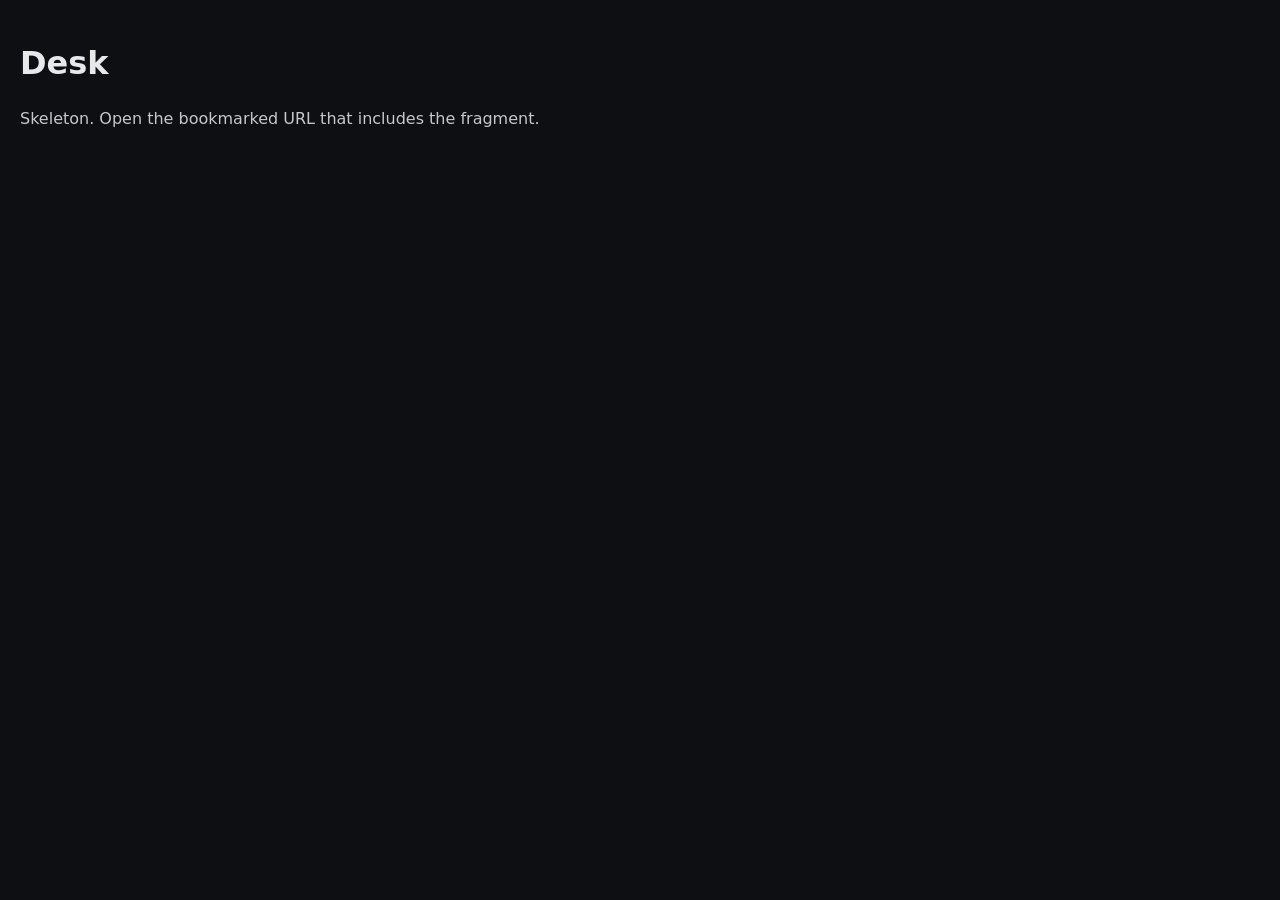
==== index.html @ 5bd6d648 "publish" ====
<!DOCTYPE html>
<html lang="en">
<head>
  <meta charset="utf-8">
  <meta name="viewport" content="width=device-width, initial-scale=1, viewport-fit=cover">
  <title>Desk</title>
  <link rel="stylesheet" href="app.css">
  <link rel="manifest" href="manifest.json">
</head>
<body>
  <main id="app">
    <h1>Desk</h1>
    <p id="status">Skeleton. Live view arrives in a later step.</p>
    <pre id="payload" hidden></pre>
  </main>
  <script src="chart.js"></script>
  <script src="app.js"></script>
</body>
</html>
---- app.css ----
html,body{margin:0;padding:0;background:#0e0f12;color:#e8e8ea;font:16px/1.4 system-ui,sans-serif}
#app{padding:1.25rem}
#status{opacity:.85}
#payload{white-space:pre-wrap;background:#181a20;padding:1rem;border-radius:8px;overflow:auto}
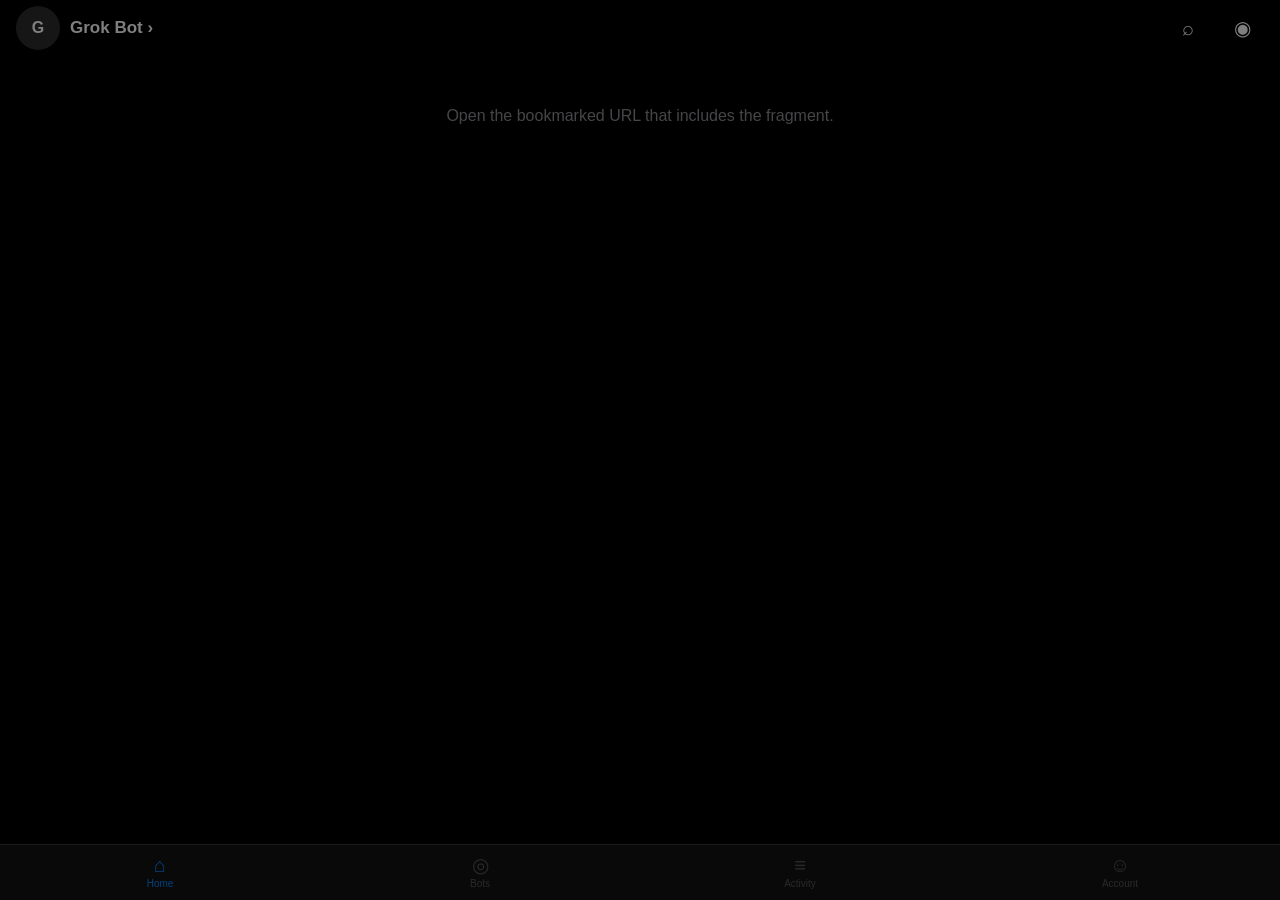
==== commit 067be2db: "publish desk app and encrypted data" ====
--- a/index.html
+++ b/index.html
@@ -3,16 +3,48 @@
 <head>
   <meta charset="utf-8">
   <meta name="viewport" content="width=device-width, initial-scale=1, viewport-fit=cover">
-  <title>Desk</title>
+  <meta name="theme-color" content="#000000">
+  <meta name="apple-mobile-web-app-capable" content="yes">
+  <meta name="apple-mobile-web-app-status-bar-style" content="black-translucent">
+  <meta name="mobile-web-app-capable" content="yes">
+  <meta name="apple-mobile-web-app-title" content="Grok Bot">
+  <title>Grok Bot</title>
+  <link rel="manifest" href="manifest.json">
+  <link rel="apple-touch-icon" href="apple-touch-icon.png">
+  <link rel="icon" type="image/png" sizes="192x192" href="icons/icon-192.png">
   <link rel="stylesheet" href="app.css">
-  <link rel="manifest" href="manifest.json">
 </head>
 <body>
-  <main id="app">
-    <h1>Desk</h1>
-    <p id="status">Skeleton. Live view arrives in a later step.</p>
-    <pre id="payload" hidden></pre>
-  </main>
+  <div id="error-banner" hidden></div>
+  <div id="app" class="loading">
+    <div class="skel-home">
+      <div class="navbar">
+        <div class="skel av"></div>
+        <div class="skel line w80"></div>
+        <div class="skel ic"></div>
+        <div class="skel ic"></div>
+      </div>
+      <div class="pad">
+        <div class="skel bal"></div>
+        <div class="skel line w40"></div>
+        <div class="skel chart"></div>
+        <div class="skel live"></div>
+        <div class="skel line w50"></div>
+        <div class="skel-row">
+          <div class="skel card"></div>
+          <div class="skel card"></div>
+        </div>
+      </div>
+    </div>
+  </div>
+  <nav id="tabbar" hidden>
+    <button data-tab="home" class="on" type="button"><span class="ico">⌂</span><span>Home</span></button>
+    <button data-tab="bots" type="button"><span class="ico">◎</span><span>Bots</span></button>
+    <button data-tab="activity" type="button"><span class="ico">≡</span><span>Activity</span></button>
+    <button data-tab="account" type="button"><span class="ico">☺</span><span>Account</span></button>
+  </nav>
+  <div id="sheet" hidden></div>
+  <div id="toast" hidden></div>
   <script src="chart.js"></script>
   <script src="app.js"></script>
 </body>
--- a/app.css
+++ b/app.css
@@ -1,4 +1,420 @@
-html,body{margin:0;padding:0;background:#0e0f12;color:#e8e8ea;font:16px/1.4 system-ui,sans-serif}
-#app{padding:1.25rem}
-#status{opacity:.85}
-#payload{white-space:pre-wrap;background:#181a20;padding:1rem;border-radius:8px;overflow:auto}
+:root {
+  --bg: #000;
+  --text: #fff;
+  --secondary: rgba(235, 235, 245, 0.6);
+  --tertiary: rgba(235, 235, 245, 0.3);
+  --sep: rgba(84, 84, 88, 0.55);
+  --card: #1c1c1e;
+  --card2: #2c2c2e;
+  --green: #00d35a;
+  --red: #ff453a;
+  --orange: #ff9f0a;
+  --cyan: #64d2ff;
+  --blue: #0a84ff;
+  --yellow: #ffd60a;
+  --pink: #ff6b9a;
+  --purple: #bf5af2;
+  --gutter: 16px;
+  --tab-h: 56px;
+  --font-display: "SF Pro Display", -apple-system, BlinkMacSystemFont, "Helvetica Neue", sans-serif;
+  --font-text: "SF Pro Text", -apple-system, BlinkMacSystemFont, "Helvetica Neue", sans-serif;
+  --font-mono: "SF Mono", ui-monospace, Menlo, Consolas, monospace;
+}
+* { box-sizing: border-box; -webkit-tap-highlight-color: transparent; }
+html, body {
+  margin: 0; padding: 0;
+  background: var(--bg); color: var(--text);
+  font-family: var(--font-text);
+  font-size: 16px; line-height: 1.3;
+  min-height: 100%;
+}
+body {
+  padding-top: env(safe-area-inset-top);
+  padding-bottom: calc(var(--tab-h) + env(safe-area-inset-bottom));
+}
+button, input { font: inherit; color: inherit; }
+button { background: none; border: 0; padding: 0; cursor: pointer; }
+img { max-width: 100%; display: block; }
+.tabular, .num, .odometer { font-variant-numeric: tabular-nums; font-feature-settings: "tnum"; }
+
+/* error */
+#error-banner {
+  position: sticky; top: 0; z-index: 40;
+  background: #3a1010; color: var(--red);
+  padding: 10px var(--gutter);
+  font-size: 13px;
+}
+
+/* navbar */
+.navbar {
+  display: flex; align-items: center; gap: 10px;
+  padding: 6px var(--gutter) 8px;
+  min-height: 52px;
+}
+.navbar .title {
+  flex: 1; font-weight: 600; font-size: 17px;
+}
+.avatar, .navbtn, .skel.av, .skel.ic {
+  width: 44px; height: 44px; min-width: 44px;
+  border-radius: 50%;
+  display: flex; align-items: center; justify-content: center;
+}
+.avatar { background: var(--card2); font-weight: 600; }
+.navbtn { color: var(--text); font-size: 20px; }
+
+/* loading skeletons */
+.skel {
+  background: var(--card);
+  border-radius: 10px;
+  animation: pulse 1.2s ease-in-out infinite;
+}
+.skel.av, .skel.ic { border-radius: 50%; }
+.skel.line { height: 14px; }
+.skel.w80 { width: 80px; }
+.skel.w40 { width: 40%; }
+.skel.w50 { width: 50%; }
+.skel.bal { height: 72px; width: 70%; margin: 8px 0; border-radius: 12px; }
+.skel.chart { height: 180px; border-radius: 16px; margin: 16px 0; }
+.skel.live { height: 0; padding-bottom: 56.25%; border-radius: 22px; margin: 12px 0; }
+.skel-row { display: flex; gap: 12px; overflow: hidden; }
+.skel.card { width: 220px; height: 140px; flex: 0 0 220px; border-radius: 16px; }
+@keyframes pulse { 0%, 100% { opacity: 0.5; } 50% { opacity: 1; } }
+@media (prefers-reduced-motion: reduce) {
+  .skel { animation: none; opacity: 0.7; }
+  .digit-roll { transition: none !important; }
+}
+
+.pad { padding: 0 var(--gutter) 24px; }
+.section-h {
+  display: flex; align-items: baseline; justify-content: space-between;
+  margin: 22px 0 10px;
+  font-size: 17px; font-weight: 600;
+}
+.section-h .more { color: var(--blue); font-weight: 500; font-size: 15px; min-height: 44px; display: flex; align-items: center; }
+
+/* home balance */
+.balance-row { padding: 4px 0 0; }
+.odometer {
+  font-family: var(--font-display);
+  font-size: 72px; font-weight: 600; letter-spacing: -2px;
+  line-height: 1;
+  display: flex; align-items: flex-end; flex-wrap: wrap;
+}
+.odometer .cur { font-size: 36px; margin-right: 2px; margin-bottom: 8px; letter-spacing: 0; }
+.odometer .digits { display: inline-flex; }
+.digit {
+  display: inline-block; height: 72px; overflow: hidden; position: relative;
+  width: 0.62em;
+}
+.digit span {
+  display: flex; flex-direction: column;
+  transition: transform 600ms ease-out;
+}
+.meta-row {
+  display: flex; align-items: center; gap: 8px;
+  margin-top: 8px; color: var(--secondary); font-size: 15px;
+}
+.pill {
+  display: inline-flex; align-items: center; justify-content: center;
+  padding: 3px 8px; border-radius: 999px;
+  font-family: var(--font-mono); font-size: 12px;
+  min-height: 22px;
+}
+.pill.paper { background: rgba(255, 159, 10, 0.18); color: var(--orange); }
+.pill.mult { background: rgba(0, 211, 90, 0.16); color: var(--green); }
+.pill.red { background: rgba(255, 69, 58, 0.16); color: var(--red); }
+.pill.green { background: rgba(0, 211, 90, 0.16); color: var(--green); }
+.up { color: var(--green); }
+.down { color: var(--red); }
+
+/* chart */
+.chart-wrap { position: relative; margin: 16px -4px 8px; height: 200px; }
+.chart-wrap canvas { width: 100%; height: 100%; display: block; }
+.chart-marks { pointer-events: none; position: absolute; inset: 0; }
+.mark {
+  position: absolute; transform: translate(-50%, -110%);
+  font-size: 11px; font-weight: 600; white-space: nowrap;
+}
+.mark.blue { color: var(--blue); }
+.mark.green { color: var(--green); }
+.mark.red { color: var(--red); }
+.ranges {
+  display: flex; gap: 4px; margin: 4px 0 16px;
+}
+.ranges button {
+  flex: 1; min-height: 44px;
+  color: var(--secondary); font-size: 13px; font-weight: 600;
+  border-radius: 8px;
+}
+.ranges button.on { color: var(--text); background: var(--card); }
+
+/* live screen */
+.live-card { margin: 4px 0 8px; }
+.live-frame {
+  position: relative;
+  width: 100%;
+  aspect-ratio: 16 / 9;
+  border-radius: 22px;
+  overflow: hidden;
+  background: var(--card);
+}
+.live-frame img {
+  position: absolute; inset: 0;
+  width: 100%; height: 100%;
+  object-fit: cover;
+  opacity: 0; transition: opacity 180ms linear;
+}
+.live-frame img.show { opacity: 1; }
+.live-empty {
+  position: absolute; inset: 0;
+  display: flex; align-items: center; justify-content: center;
+  color: var(--tertiary); font-size: 14px;
+}
+.live-tag {
+  position: absolute; top: 10px; left: 10px;
+  display: flex; align-items: center; gap: 6px;
+  background: rgba(0,0,0,0.55); color: #fff;
+  font-size: 12px; padding: 5px 8px; border-radius: 999px;
+  z-index: 2;
+}
+.dot { width: 7px; height: 7px; border-radius: 50%; background: #666; }
+.dot.live { background: var(--red); }
+.live-lane {
+  position: absolute; top: 10px; right: 10px; z-index: 2;
+  background: rgba(0,0,0,0.55); font-size: 12px;
+  padding: 5px 8px; border-radius: 999px;
+}
+.live-last {
+  margin-top: 10px; font-size: 14px; color: var(--secondary);
+  display: flex; align-items: center; gap: 8px; min-height: 32px;
+}
+.checks { display: flex; gap: 4px; }
+.check {
+  width: 16px; height: 16px; border-radius: 50%;
+  background: var(--card2); color: var(--tertiary);
+  font-size: 10px; display: flex; align-items: center; justify-content: center;
+}
+.check.ok { background: rgba(0,211,90,0.2); color: var(--green); }
+
+/* bot cards carousel */
+.carousel {
+  display: flex; gap: 12px;
+  overflow-x: auto;
+  scroll-snap-type: x mandatory;
+  padding-bottom: 8px;
+  margin: 0 calc(-1 * var(--gutter));
+  padding-left: var(--gutter); padding-right: var(--gutter);
+  -webkit-overflow-scrolling: touch;
+}
+.carousel::-webkit-scrollbar { display: none; }
+.bot-card {
+  flex: 0 0 240px;
+  scroll-snap-align: start;
+  background: var(--card);
+  border-radius: 16px;
+  padding: 14px;
+  min-height: 148px;
+}
+.bot-card .who { font-weight: 600; font-size: 15px; display: flex; justify-content: space-between; }
+.bot-card .hl { color: var(--secondary); font-size: 13px; margin: 4px 0 8px; }
+.feed-item { font-size: 12px; color: var(--secondary); padding: 2px 0; white-space: nowrap; overflow: hidden; text-overflow: ellipsis; }
+.feed-item.kill { color: var(--tertiary); text-decoration: line-through; text-decoration-color: var(--red); }
+.feed-item.pass { color: var(--cyan); }
+.layers { display: grid; grid-template-columns: 1fr 1fr; gap: 3px 8px; margin: 6px 0; }
+.layer-s { height: 6px; border-radius: 3px; background: var(--card2); }
+.layer-s.on { background: var(--yellow); }
+.layer-s.ok { background: var(--green); }
+.layer-s.bad { background: var(--red); }
+.score-row { display: flex; align-items: center; gap: 8px; }
+.ring { width: 36px; height: 36px; }
+.exec-bar { font-size: 13px; margin-top: 8px; color: var(--secondary); }
+.pills { display: flex; gap: 6px; flex-wrap: wrap; margin-top: 8px; }
+
+/* activity rows */
+.rows { background: var(--card); border-radius: 16px; overflow: hidden; }
+.row {
+  display: flex; align-items: center; gap: 12px;
+  min-height: 64px;
+  padding: 10px 14px;
+  text-align: left; width: 100%;
+  color: inherit;
+}
+.row + .row { border-top: 1px solid var(--sep); }
+.row .mid { flex: 1; min-width: 0; }
+.row .t { font-weight: 600; font-size: 15px; }
+.row .s { color: var(--secondary); font-size: 13px; margin-top: 2px; }
+.row .r { text-align: right; font-variant-numeric: tabular-nums; font-weight: 600; font-size: 15px; }
+.empty {
+  padding: 48px 16px; text-align: center;
+  color: var(--secondary); font-size: 16px;
+}
+
+/* bots tab */
+.bot-full {
+  background: var(--card);
+  border-radius: 16px;
+  padding: 16px;
+  margin-bottom: 12px;
+}
+.bot-full .top { display: flex; align-items: center; gap: 10px; }
+.status-dot { width: 8px; height: 8px; border-radius: 50%; background: #555; }
+.status-dot.running { background: var(--green); }
+.status-dot.paused { background: var(--orange); }
+.status-dot.idle { background: var(--tertiary); }
+.bot-full h2 { margin: 0; font-size: 17px; flex: 1; }
+.switch {
+  width: 51px; height: 31px; min-width: 51px;
+  border-radius: 16px; background: var(--card2);
+  position: relative; border: 0;
+}
+.switch.on { background: var(--green); }
+.switch.locked { opacity: 0.45; }
+.switch i {
+  position: absolute; top: 2px; left: 2px;
+  width: 27px; height: 27px; border-radius: 50%;
+  background: #fff;
+  transition: transform 200ms ease;
+}
+.switch.on i { transform: translateX(20px); }
+.decisions { margin-top: 12px; }
+.decisions a, .decisions .d {
+  display: block; color: var(--secondary); font-size: 13px;
+  padding: 8px 0; min-height: 44px;
+  border-top: 1px solid var(--sep);
+  text-decoration: none;
+}
+
+/* audit */
+.audit-head { text-align: center; padding: 8px 0 16px; }
+.discs {
+  display: flex; justify-content: space-between; gap: 6px;
+  margin: 8px 0 20px;
+}
+.disc {
+  width: 36px; height: 36px; border-radius: 50%;
+  background: var(--card2); display: flex; align-items: center; justify-content: center;
+  font-size: 14px; color: var(--tertiary); position: relative;
+}
+.disc.ok { background: rgba(0,211,90,0.18); color: var(--green); }
+.disc.bad { background: rgba(255,69,58,0.18); color: var(--red); }
+.disc.read { box-shadow: 0 0 0 2px var(--cyan); }
+.beam {
+  height: 2px; background: var(--cyan); opacity: 0.7;
+  margin: -28px 0 24px; border-radius: 1px;
+  transform-origin: left center;
+}
+.layer-row {
+  display: flex; justify-content: space-between; gap: 12px;
+  padding: 10px 0; border-bottom: 1px solid var(--sep);
+  min-height: 44px; align-items: center;
+}
+.layer-row .n { color: var(--secondary); }
+.layer-row .v { font-weight: 600; font-variant-numeric: tabular-nums; }
+.social-row { margin-top: 16px; color: var(--secondary); font-size: 14px; }
+
+/* coin */
+.coin-head .sub { color: var(--secondary); margin: 4px 0 8px; }
+.shield { display: inline-flex; padding: 3px 8px; border-radius: 8px; background: var(--card); color: var(--cyan); font-size: 12px; font-family: var(--font-mono); }
+.px { font-family: var(--font-display); font-size: 44px; font-weight: 600; letter-spacing: -1px; font-variant-numeric: tabular-nums; }
+.stats { display: flex; gap: 12px; margin: 16px 0; }
+.stat { flex: 1; background: var(--card); border-radius: 12px; padding: 12px; }
+.stat .k { color: var(--secondary); font-size: 12px; }
+.stat .v { font-weight: 600; margin-top: 4px; font-variant-numeric: tabular-nums; }
+.pos-box { background: var(--card); border-radius: 16px; padding: 14px; margin: 12px 0; }
+.btn-row { display: flex; gap: 10px; margin-top: 16px; }
+.btn {
+  flex: 1; min-height: 48px; border-radius: 14px;
+  background: var(--card2); font-weight: 600;
+  display: flex; align-items: center; justify-content: center;
+  color: inherit; text-decoration: none;
+}
+.btn.primary { background: var(--blue); color: #fff; }
+.btn.danger { background: var(--red); color: #fff; }
+
+/* account */
+.group { margin: 20px 0; }
+.group h3 { font-size: 13px; color: var(--secondary); font-weight: 600; margin: 0 0 8px; }
+.set-row {
+  background: var(--card); padding: 12px 14px;
+  display: flex; flex-direction: column; gap: 6px;
+}
+.set-row:first-of-type { border-radius: 16px 16px 0 0; }
+.set-row:last-of-type { border-radius: 0 0 16px 16px; }
+.set-row + .set-row { border-top: 1px solid var(--sep); }
+.set-row .lab { display: flex; justify-content: space-between; font-size: 15px; }
+.set-row input[type=range] { width: 100%; accent-color: var(--blue); }
+.set-row .hint { color: var(--tertiary); font-size: 12px; }
+.mode-row { display: flex; gap: 8px; margin: 8px 0 16px; }
+.mode-row button {
+  flex: 1; min-height: 44px; border-radius: 12px;
+  background: var(--card); font-weight: 600;
+}
+.mode-row button.on { background: var(--card2); }
+.mode-row button.on.paper { box-shadow: inset 0 0 0 1px var(--orange); }
+.mode-row button.on.live { box-shadow: inset 0 0 0 1px var(--green); }
+
+/* tab bar */
+#tabbar {
+  position: fixed; left: 0; right: 0; bottom: 0; z-index: 30;
+  display: flex;
+  background: rgba(22, 22, 24, 0.82);
+  backdrop-filter: saturate(180%) blur(20px);
+  -webkit-backdrop-filter: saturate(180%) blur(20px);
+  border-top: 1px solid var(--sep);
+  padding-bottom: env(safe-area-inset-bottom);
+  height: calc(var(--tab-h) + env(safe-area-inset-bottom));
+}
+#tabbar button {
+  flex: 1; display: flex; flex-direction: column;
+  align-items: center; justify-content: center; gap: 2px;
+  color: var(--tertiary); font-size: 10px; min-height: 44px;
+}
+#tabbar button .ico { font-size: 20px; line-height: 1; }
+#tabbar button.on { color: var(--blue); }
+
+/* sheet + toast + search + fs */
+#sheet {
+  position: fixed; inset: 0; z-index: 50;
+  background: rgba(0,0,0,0.5);
+  display: flex; align-items: flex-end; justify-content: center;
+}
+#sheet .panel {
+  width: 100%; max-width: 480px;
+  background: var(--card);
+  border-radius: 22px 22px 0 0;
+  padding: 12px var(--gutter) calc(20px + env(safe-area-inset-bottom));
+}
+.handle { width: 36px; height: 5px; border-radius: 3px; background: var(--card2); margin: 4px auto 16px; }
+#toast {
+  position: fixed; left: 50%; bottom: calc(var(--tab-h) + 24px + env(safe-area-inset-bottom));
+  transform: translateX(-50%);
+  background: var(--card2); color: #fff;
+  padding: 10px 16px; border-radius: 12px; z-index: 60;
+  font-size: 14px; white-space: nowrap;
+}
+.search-overlay, .fs-overlay {
+  position: fixed; inset: 0; z-index: 45; background: #000;
+  padding-top: env(safe-area-inset-top);
+}
+.search-overlay input {
+  width: calc(100% - 32px); margin: 8px 16px;
+  background: var(--card); border: 0; border-radius: 12px;
+  padding: 12px 14px; min-height: 44px; outline: none;
+}
+.fs-overlay { background: #000; display: flex; flex-direction: column; }
+.fs-overlay .fs-img {
+  flex: 1; display: flex; align-items: center; justify-content: center;
+  overflow: hidden;
+}
+.fs-overlay img { max-width: 100%; max-height: 100%; object-fit: contain; touch-action: none; }
+.fs-overlay .fs-bar {
+  display: flex; justify-content: space-between; align-items: center;
+  padding: 8px 16px calc(12px + env(safe-area-inset-bottom));
+}
+.bell-dot { position: absolute; top: 8px; right: 8px; width: 8px; height: 8px; border-radius: 50%; background: var(--red); }
+.navbtn { position: relative; }
+
+@media (max-width: 420px) {
+  .odometer { font-size: 66px; }
+  .digit { height: 66px; }
+}
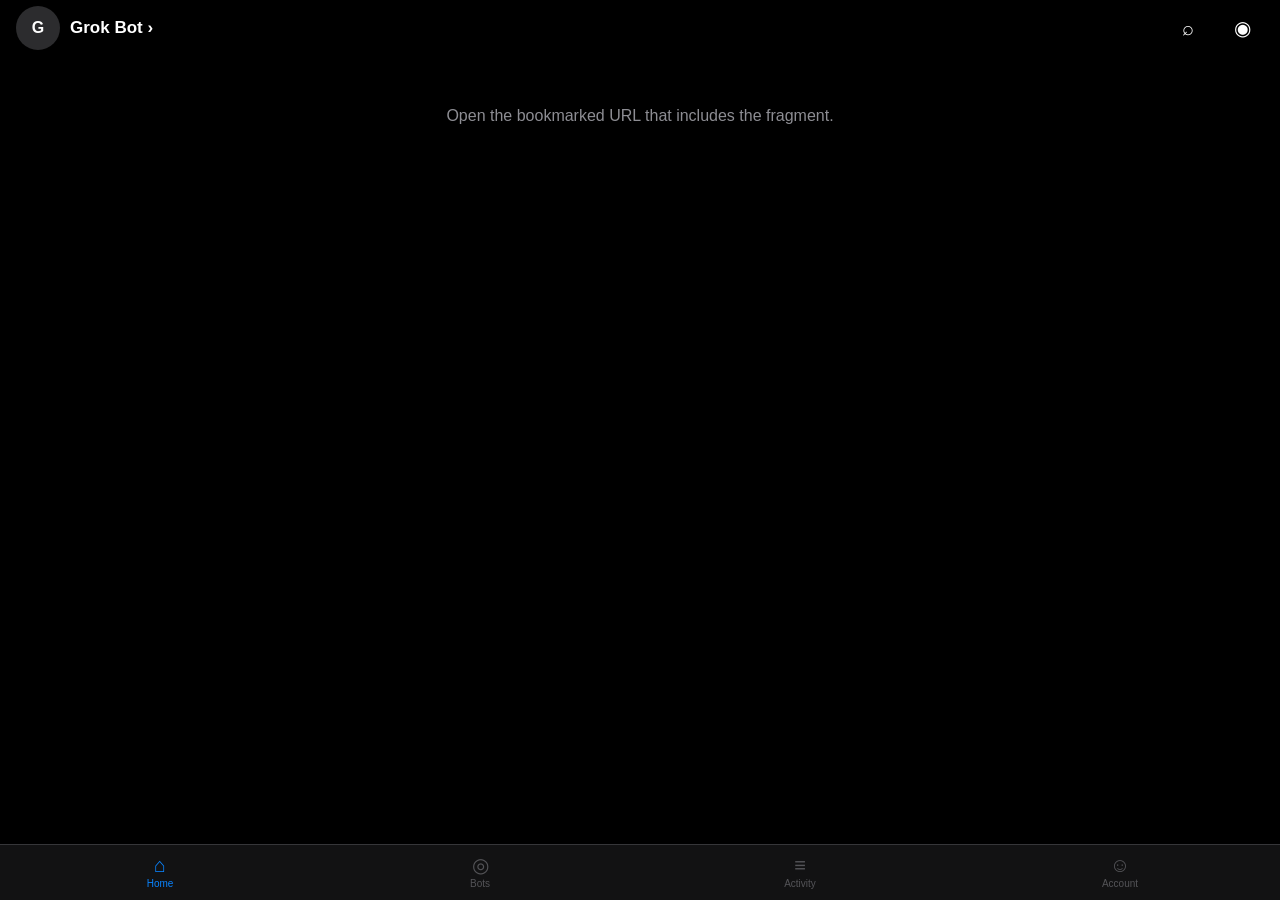
==== commit 19856251: "publish desk app and encrypted data" ====
--- a/index.html
+++ b/index.html
@@ -12,7 +12,7 @@
   <link rel="manifest" href="manifest.json">
   <link rel="apple-touch-icon" href="apple-touch-icon.png">
   <link rel="icon" type="image/png" sizes="192x192" href="icons/icon-192.png">
-  <link rel="stylesheet" href="app.css">
+  <link rel="stylesheet" href="app.css?v=2">
 </head>
 <body>
   <div id="error-banner" hidden></div>
@@ -45,7 +45,7 @@
   </nav>
   <div id="sheet" hidden></div>
   <div id="toast" hidden></div>
-  <script src="chart.js"></script>
-  <script src="app.js"></script>
+  <script src="chart.js?v=2"></script>
+  <script src="app.js?v=2"></script>
 </body>
 </html>
--- a/app.css
+++ b/app.css
@@ -376,8 +376,11 @@
 #sheet {
   position: fixed; inset: 0; z-index: 50;
   background: rgba(0,0,0,0.5);
-  display: flex; align-items: flex-end; justify-content: center;
-}
+  display: none;
+  align-items: flex-end; justify-content: center;
+}
+#sheet:not([hidden]) { display: flex; }
+#sheet[hidden], #toast[hidden] { display: none !important; }
 #sheet .panel {
   width: 100%; max-width: 480px;
   background: var(--card);
